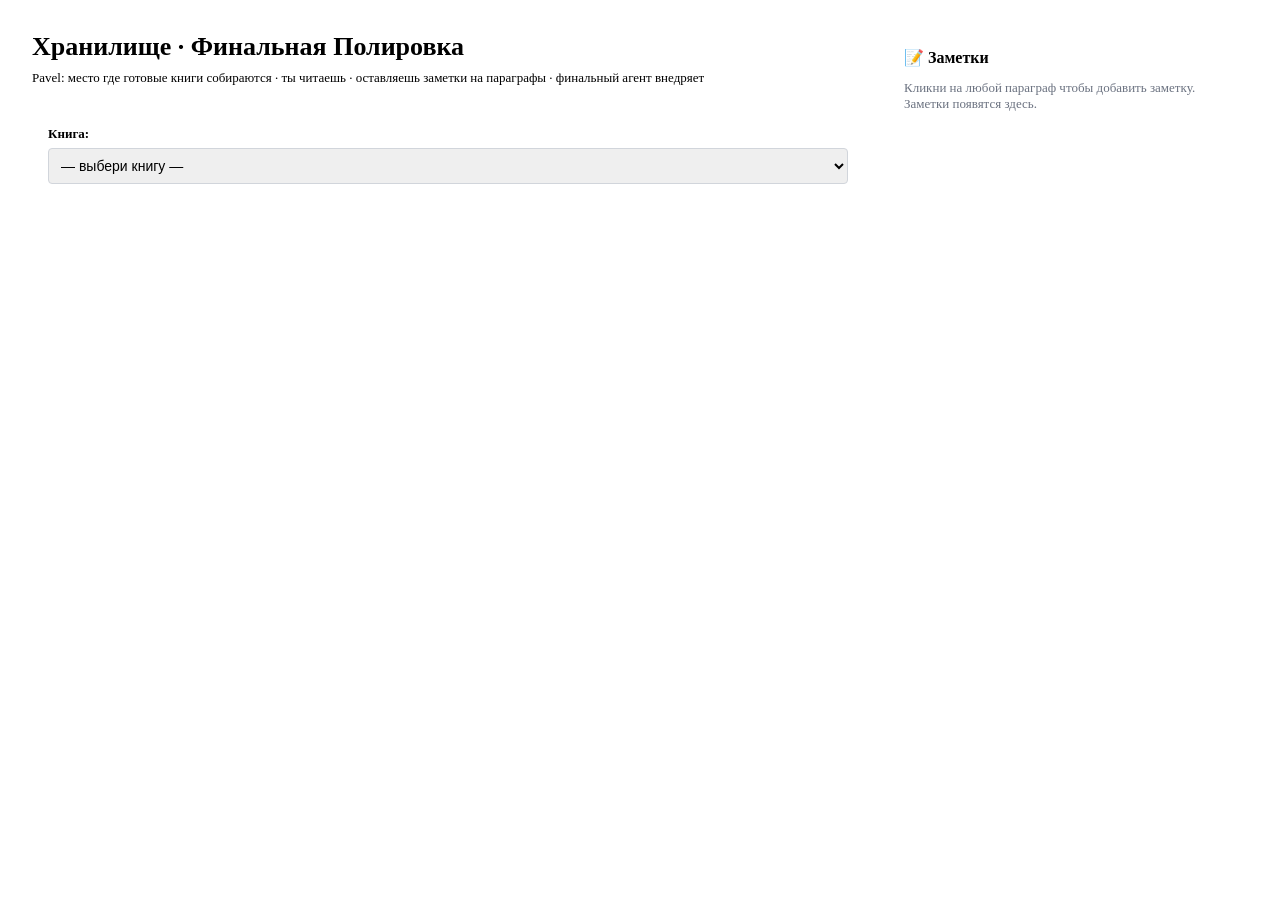
==== app/static/book-reader.html @ 7bb474ce "Book Reader + Final Polish: read whole book, leave per-paragraph notes, agent applies them Pavel's r" ====
<!DOCTYPE html>
<html lang="ru">
<head>
  <meta charset="UTF-8">
  <title>Хранилище · Финальная Полировка — Кодекс</title>
  <link rel="stylesheet" href="/static/tokens.css">
  <link rel="stylesheet" href="/static/style.css">
  <style>
    .br-container { max-width: 1400px; margin: 0 auto; padding: 24px; display: grid; grid-template-columns: 1fr 360px; gap: 24px; }
    .br-main h1 { margin: 0 0 8px 0; font-size: 26px; }
    .br-meta { color: var(--color-text-muted); font-size: 13px; margin-bottom: 24px; }
    .br-book-select { background: white; padding: 16px; border-radius: 8px; border: 1px solid var(--color-border); margin-bottom: 24px; }
    .br-chapter { margin: 32px 0; }
    .br-chapter h2 { font-size: 20px; margin: 0 0 12px 0; padding-bottom: 8px; border-bottom: 2px solid var(--color-border); }
    .br-para { padding: 10px 14px; margin: 8px 0; border-radius: 4px; cursor: pointer; transition: background 0.15s; line-height: 1.65; font-size: 15px; position: relative; }
    .br-para:hover { background: #f9fafb; }
    .br-para.has-note { background: #fef9c3; border-left: 3px solid #ca8a04; }
    .br-para.has-note:hover { background: #fef3c7; }
    .br-para-anchor { color: #9ca3af; font-size: 11px; user-select: none; margin-right: 8px; }
    .br-notes-panel { background: white; padding: 16px; border-radius: 8px; border: 1px solid var(--color-border); position: sticky; top: 24px; max-height: calc(100vh - 48px); overflow-y: auto; }
    .br-notes-panel h3 { margin: 0 0 12px 0; font-size: 16px; }
    .br-note { padding: 10px; background: #fef9c3; border-left: 3px solid #ca8a04; border-radius: 4px; margin: 8px 0; font-size: 13px; }
    .br-note.applied { background: #dcfce7; border-left-color: #16a34a; opacity: 0.7; }
    .br-note.dismissed { background: #f3f4f6; border-left-color: #6b7280; opacity: 0.5; text-decoration: line-through; }
    .br-note-anchor { font-size: 11px; color: #6b7280; margin-bottom: 4px; }
    .br-note-text { margin-bottom: 6px; }
    .br-note-actions { display: flex; gap: 6px; }
    .br-popover { position: absolute; background: white; border: 1px solid var(--color-border); border-radius: 6px; padding: 12px; box-shadow: 0 4px 12px rgba(0,0,0,0.1); z-index: 100; min-width: 320px; }
    .br-popover textarea { width: 100%; padding: 8px; border: 1px solid #d1d5db; border-radius: 4px; font-family: inherit; font-size: 13px; }
    .br-popover-kinds { display: flex; gap: 4px; margin: 6px 0; flex-wrap: wrap; }
    .br-popover-kinds label { font-size: 12px; cursor: pointer; padding: 3px 8px; border: 1px solid #d1d5db; border-radius: 4px; }
    .br-polish-btn { background: linear-gradient(135deg, #7c3aed, #6366f1); color: white; border: none; padding: 12px 20px; border-radius: 8px; font-weight: 600; cursor: pointer; margin: 16px 0; width: 100%; }
    .br-polish-btn:hover { opacity: 0.9; }
    .br-polish-plan-card { background: #ede9fe; border: 2px solid #7c3aed; border-radius: 8px; padding: 14px; margin: 12px 0; font-size: 13px; }
  </style>
</head>
<body>
  <div id="sidebar"></div>
  <main class="br-container">
    <div class="br-main">
      <h1 id="brTitle">Хранилище · Финальная Полировка</h1>
      <div class="br-meta" id="brMeta">Pavel: место где готовые книги собираются · ты читаешь · оставляешь заметки на параграфы · финальный агент внедряет</div>

      <div class="br-book-select">
        <label style="font-size:13px;font-weight:600;display:block;margin-bottom:6px;">Книга:</label>
        <select id="brBookSelect" style="width:100%;padding:8px;border:1px solid #d1d5db;border-radius:4px;font-size:14px;">
          <option value="">— выбери книгу —</option>
        </select>
        <div id="brBookStats" style="margin-top:8px;font-size:12px;color:#6b7280;"></div>
      </div>

      <div id="brBody"></div>
    </div>

    <aside class="br-notes-panel">
      <h3>📝 Заметки <span id="brNotesCount" style="color:#6b7280;font-weight:normal;font-size:13px;"></span></h3>
      <button class="br-polish-btn" id="brPolishBtn" style="display:none">⭐ Финальная Полировка через агента</button>
      <div id="brPolishPlan"></div>
      <div id="brNotesList">
        <p style="color:#6b7280;font-size:13px;">Кликни на любой параграф чтобы добавить заметку. Заметки появятся здесь.</p>
      </div>
    </aside>
  </main>

  <script src="/static/sidebar.js"></script>
  <script>
    var CURRENT_BOOK = null;
    var ACTIVE_POPOVER = null;

    function esc(s) { return (s == null ? '' : String(s)).replace(/[&<>"']/g, function(c) { return {'&':'&amp;','<':'&lt;','>':'&gt;','"':'&quot;',"'":'&#39;'}[c]; }); }

    function toast(msg, ms) {
      var t = document.createElement('div');
      t.style.cssText = 'position:fixed;bottom:24px;left:50%;transform:translateX(-50%);background:#1f2937;color:white;padding:10px 18px;border-radius:6px;font-size:14px;z-index:1000;';
      t.textContent = msg;
      document.body.appendChild(t);
      setTimeout(function() { t.remove(); }, ms || 3000);
    }

    function loadBooks() {
      fetch('/api/toc')
        .then(function(r) { return r.json(); })
        .then(function(d) {
          var sel = document.getElementById('brBookSelect');
          (d.books || []).forEach(function(b) {
            var opt = document.createElement('option');
            opt.value = b.book_id;
            opt.textContent = b.title + ' (' + (b.chapters || []).length + ' глав)';
            sel.appendChild(opt);
          });
          /* Restore last book */
          var last = localStorage.getItem('codex2.bookreader.last_book');
          if (last) { sel.value = last; loadBook(last); }
        });
    }

    function loadBook(book_id) {
      if (!book_id) return;
      CURRENT_BOOK = book_id;
      try { localStorage.setItem('codex2.bookreader.last_book', book_id); } catch (e) {}
      fetch('/api/book/full?book_id=' + encodeURIComponent(book_id))
        .then(function(r) { return r.json(); })
        .then(function(d) {
          if (d.error) { toast('Ошибка: ' + d.error); return; }
          document.getElementById('brTitle').textContent = d.title;
          document.getElementById('brBookStats').textContent =
            d.chapter_count + ' глав · ' + d.total_paragraphs + ' параграфов · ' + d.total_chars + ' знаков';
          renderBook(d);
          loadNotes();
        });
    }

    function renderBook(book) {
      var body = document.getElementById('brBody');
      var html = '';
      (book.chapters || []).forEach(function(c) {
        html += '<section class="br-chapter" id="ch_' + c.chapter_id + '">';
        html += '<h2>' + esc(c.title) + '</h2>';
        c.paragraphs.forEach(function(p) {
          html += '<div class="br-para" data-chapter="' + c.chapter_id + '" data-para-idx="' + p.idx + '" id="' + p.anchor + '">';
          html += '<span class="br-para-anchor">' + esc(c.chapter_id) + '·П' + p.idx + '</span>';
          html += esc(p.text);
          html += '</div>';
        });
        html += '</section>';
      });
      body.innerHTML = html;
      document.querySelectorAll('.br-para').forEach(function(el) {
        el.addEventListener('click', function(e) { openNotePopover(el, e); });
      });
    }

    function openNotePopover(paraEl, evt) {
      closePopover();
      var chapter_id = paraEl.dataset.chapter;
      var para_idx = paraEl.dataset.paraIdx;
      var pop = document.createElement('div');
      pop.className = 'br-popover';
      pop.innerHTML =
        '<div style="font-size:12px;color:#6b7280;margin-bottom:6px;">' + esc(chapter_id) + ' · параграф ' + para_idx + '</div>' +
        '<div class="br-popover-kinds">' +
          '<label><input type="radio" name="brKind" value="edit" checked> ✎ переписать</label>' +
          '<label><input type="radio" name="brKind" value="remove"> ✕ убрать</label>' +
          '<label><input type="radio" name="brKind" value="add"> + добавить рядом</label>' +
          '<label><input type="radio" name="brKind" value="comment"> 💭 заметка</label>' +
        '</div>' +
        '<textarea id="brNoteText" rows="3" placeholder="Что хочешь изменить или отметить в этом параграфе?"></textarea>' +
        '<div style="margin-top:8px;display:flex;gap:6px;justify-content:flex-end;">' +
          '<button class="btn btn-ghost btn-sm" onclick="closePopover()">Отмена</button>' +
          '<button class="btn btn-primary btn-sm" onclick="saveNote()">Сохранить заметку</button>' +
        '</div>';
      var rect = paraEl.getBoundingClientRect();
      pop.style.top = (window.scrollY + rect.bottom + 4) + 'px';
      pop.style.left = (window.scrollX + rect.left + 20) + 'px';
      document.body.appendChild(pop);
      ACTIVE_POPOVER = { el: pop, chapter_id: chapter_id, para_idx: para_idx };
      setTimeout(function() { document.getElementById('brNoteText').focus(); }, 50);
    }

    function closePopover() {
      if (ACTIVE_POPOVER) { ACTIVE_POPOVER.el.remove(); ACTIVE_POPOVER = null; }
    }

    function saveNote() {
      if (!ACTIVE_POPOVER) return;
      var text = document.getElementById('brNoteText').value.trim();
      if (text.length < 2) { toast('заметка слишком короткая'); return; }
      var kind = document.querySelector('input[name="brKind"]:checked').value;
      fetch('/api/book/note-add', {
        method: 'POST',
        headers: { 'Content-Type': 'application/json' },
        body: JSON.stringify({
          book_id: CURRENT_BOOK,
          chapter_id: ACTIVE_POPOVER.chapter_id,
          para_idx: parseInt(ACTIVE_POPOVER.para_idx, 10),
          note_text: text,
          kind: kind,
        })
      })
        .then(function(r) { return r.json(); })
        .then(function(r) {
          if (r.error) { toast('Ошибка: ' + r.error); return; }
          toast('Заметка сохранена');
          closePopover();
          loadNotes();
        });
    }

    function loadNotes() {
      if (!CURRENT_BOOK) return;
      fetch('/api/book/notes?book_id=' + encodeURIComponent(CURRENT_BOOK))
        .then(function(r) { return r.json(); })
        .then(function(d) {
          var notes = d.notes || [];
          document.getElementById('brNotesCount').textContent =
            '(открытых: ' + (d.open_count || 0) + ' · применённых: ' + (d.applied_count || 0) + ')';
          document.getElementById('brPolishBtn').style.display = (d.open_count || 0) > 0 ? 'block' : 'none';
          /* Подсвечиваем параграфы с заметками */
          document.querySelectorAll('.br-para.has-note').forEach(function(el) { el.classList.remove('has-note'); });
          notes.filter(function(n) { return n.status === 'open'; }).forEach(function(n) {
            var anc = document.getElementById(n.chapter_id + '-P' + n.para_idx);
            if (anc) anc.classList.add('has-note');
          });
          /* Рисуем список */
          var list = document.getElementById('brNotesList');
          if (!notes.length) {
            list.innerHTML = '<p style="color:#6b7280;font-size:13px;">Кликни на любой параграф чтобы добавить заметку.</p>';
            return;
          }
          var html = '';
          notes.slice().reverse().forEach(function(n) {
            var cls = n.status;
            html += '<div class="br-note ' + (cls || '') + '">';
            html += '<div class="br-note-anchor">' + esc(n.chapter_id) + ' · П' + n.para_idx + ' · ' + esc(n.kind || '') + '</div>';
            html += '<div class="br-note-text">' + esc(n.note_text) + '</div>';
            if (n.status === 'open') {
              html += '<div class="br-note-actions">';
              html += '<button class="btn btn-ghost btn-sm" onclick="goToPara(\'' + esc(n.chapter_id) + '\',' + n.para_idx + ')">→ к параграфу</button>';
              html += '<button class="btn btn-ghost btn-sm" onclick="dismissNote(\'' + esc(n.note_id) + '\')">✕ скрыть</button>';
              html += '</div>';
            }
            html += '</div>';
          });
          list.innerHTML = html;
        });
    }

    function goToPara(chapter_id, para_idx) {
      var anc = document.getElementById(chapter_id + '-P' + para_idx);
      if (anc) {
        anc.scrollIntoView({ behavior: 'smooth', block: 'center' });
        anc.style.boxShadow = '0 0 0 3px rgba(234,179,8,0.5)';
        setTimeout(function() { anc.style.boxShadow = ''; }, 1500);
      }
    }

    function dismissNote(note_id) {
      fetch('/api/book/note-update', {
        method: 'POST',
        headers: { 'Content-Type': 'application/json' },
        body: JSON.stringify({ book_id: CURRENT_BOOK, note_id: note_id, status: 'dismissed' })
      })
        .then(function(r) { return r.json(); })
        .then(function() { loadNotes(); });
    }

    function startPolish() {
      var btn = document.getElementById('brPolishBtn');
      btn.disabled = true;
      btn.textContent = 'Агент думает (~3-4 мин)…';
      fetch('/api/book/polish-plan', {
        method: 'POST',
        headers: { 'Content-Type': 'application/json' },
        body: JSON.stringify({ book_id: CURRENT_BOOK })
      })
        .then(function(r) { return r.json(); })
        .then(function(d) {
          btn.disabled = false;
          btn.textContent = '⭐ Финальная Полировка через агента';
          if (d.error) { toast('Ошибка: ' + d.error, 6000); return; }
          renderPolishPlan(d);
        });
    }

    function renderPolishPlan(d) {
      var host = document.getElementById('brPolishPlan');
      var plan = d.plan || [];
      var html = '<div class="br-polish-plan-card">';
      html += '<b>План полировки от агента:</b> ' + plan.length + ' правок<br>';
      plan.forEach(function(p, i) {
        html += '<div style="margin:8px 0;padding:8px;background:white;border-radius:4px;">';
        html += '<b>' + (i+1) + '. ' + esc(p.chapter_id) + ' · П' + p.para_idx + ' · ' + esc(p.kind) + '</b><br>';
        html += '<div style="margin:6px 0;color:#374151;">' + esc((p.fix || '').slice(0,300)) + (p.fix && p.fix.length > 300 ? '…' : '') + '</div>';
        if (p.rationale) html += '<div style="font-size:11px;color:#6b7280;font-style:italic;">' + esc(p.rationale) + '</div>';
        html += '<button class="btn btn-primary btn-sm" style="margin-top:6px;" onclick="applyPolishItem(' + i + ')">Применить</button>';
        html += '</div>';
      });
      html += '</div>';
      host.innerHTML = html;
      window.__POLISH_PLAN = d;
    }

    function applyPolishItem(idx) {
      var d = window.__POLISH_PLAN;
      if (!d || !d.plan || !d.plan[idx]) return;
      var item = d.plan[idx];
      /* Применяем через replace-paragraph (для replace/remove) */
      var new_text = item.kind === 'remove' ? '' : (item.fix || '');
      if (item.kind === 'remove') { toast('Удаление параграфов из агента пока не поддерживается, используй кнопку отдельно'); return; }
      fetch('/api/chapter/replace-paragraph', {
        method: 'POST',
        headers: { 'Content-Type': 'application/json' },
        body: JSON.stringify({
          chapter_id: item.chapter_id,
          para_idx: item.para_idx,
          new_text: new_text,
          source: 'book_polish_' + (item.kind || 'replace'),
        })
      })
        .then(function(r) { return r.json(); })
        .then(function(r) {
          if (!r.ok) { toast('Ошибка: ' + (r.error || '?')); return; }
          /* Помечаем note как applied */
          if (item.note_id) {
            fetch('/api/book/note-update', {
              method: 'POST',
              headers: { 'Content-Type': 'application/json' },
              body: JSON.stringify({ book_id: CURRENT_BOOK, note_id: item.note_id, status: 'applied' })
            }).then(function() { loadNotes(); loadBook(CURRENT_BOOK); });
          }
          toast('Применено · backup: ' + (r.backup || ''));
        });
    }

    document.addEventListener('DOMContentLoaded', function() {
      loadBooks();
      document.getElementById('brBookSelect').addEventListener('change', function(e) { loadBook(e.target.value); });
      document.getElementById('brPolishBtn').addEventListener('click', startPolish);
      document.addEventListener('click', function(e) {
        if (ACTIVE_POPOVER && !ACTIVE_POPOVER.el.contains(e.target) && !e.target.closest('.br-para')) {
          closePopover();
        }
      });
    });
  </script>
</body>
</html>
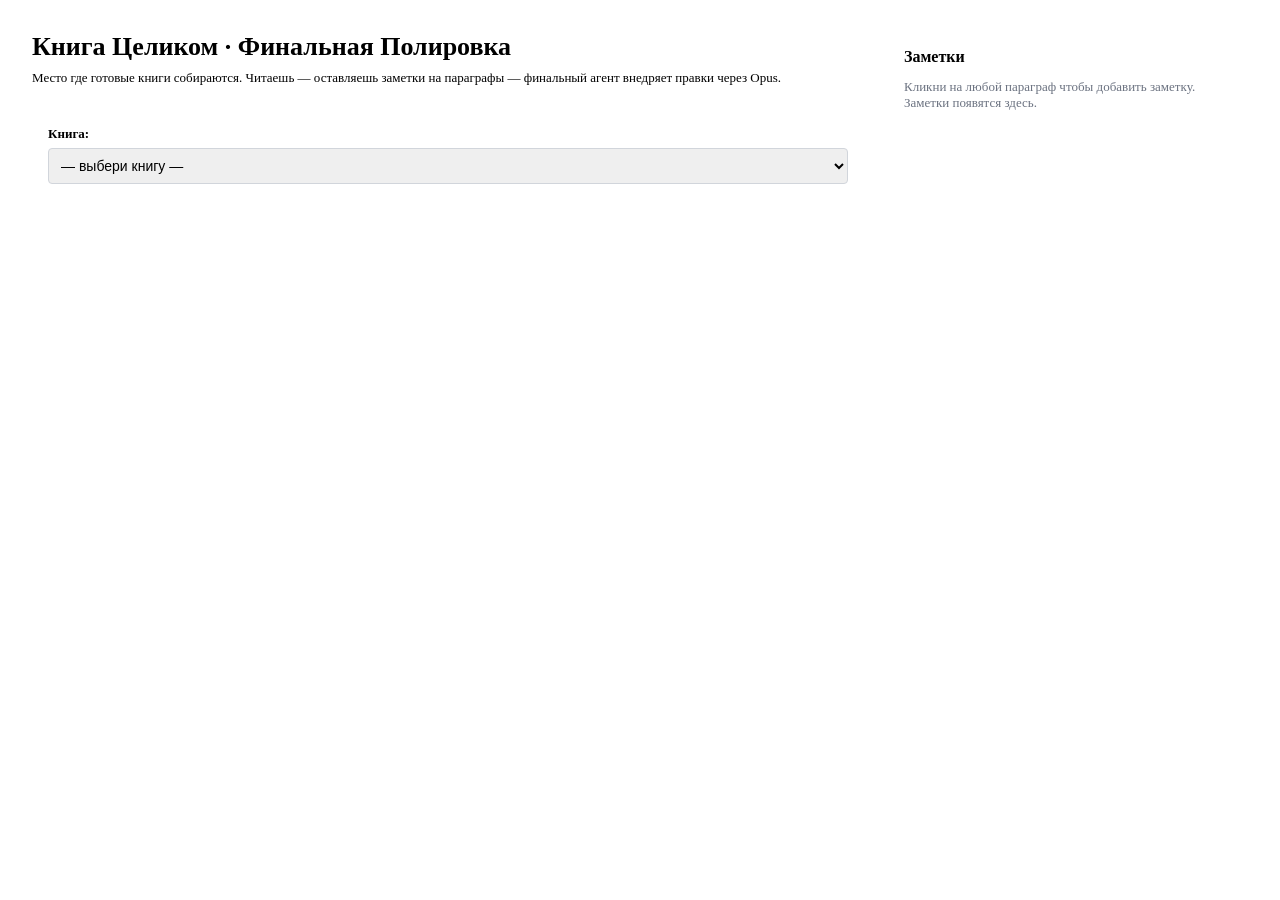
==== commit 84cea466: "Book Reader polish: no emojis, fix sidebar id, send WHOLE book to Opus End-to-end Opus polish-plan t" ====
--- a/app/static/book-reader.html
+++ b/app/static/book-reader.html
@@ -35,11 +35,11 @@
   </style>
 </head>
 <body>
-  <div id="sidebar"></div>
+  <div id="appSidebar"></div>
   <main class="br-container">
     <div class="br-main">
-      <h1 id="brTitle">Хранилище · Финальная Полировка</h1>
-      <div class="br-meta" id="brMeta">Pavel: место где готовые книги собираются · ты читаешь · оставляешь заметки на параграфы · финальный агент внедряет</div>
+      <h1 id="brTitle">Книга Целиком · Финальная Полировка</h1>
+      <div class="br-meta" id="brMeta">Место где готовые книги собираются. Читаешь — оставляешь заметки на параграфы — финальный агент внедряет правки через Opus.</div>
 
       <div class="br-book-select">
         <label style="font-size:13px;font-weight:600;display:block;margin-bottom:6px;">Книга:</label>
@@ -53,8 +53,8 @@
     </div>
 
     <aside class="br-notes-panel">
-      <h3>📝 Заметки <span id="brNotesCount" style="color:#6b7280;font-weight:normal;font-size:13px;"></span></h3>
-      <button class="br-polish-btn" id="brPolishBtn" style="display:none">⭐ Финальная Полировка через агента</button>
+      <h3>Заметки <span id="brNotesCount" style="color:#6b7280;font-weight:normal;font-size:13px;"></span></h3>
+      <button class="br-polish-btn" id="brPolishBtn" style="display:none">Финальная Полировка через агента</button>
       <div id="brPolishPlan"></div>
       <div id="brNotesList">
         <p style="color:#6b7280;font-size:13px;">Кликни на любой параграф чтобы добавить заметку. Заметки появятся здесь.</p>
@@ -142,7 +142,7 @@
           '<label><input type="radio" name="brKind" value="edit" checked> ✎ переписать</label>' +
           '<label><input type="radio" name="brKind" value="remove"> ✕ убрать</label>' +
           '<label><input type="radio" name="brKind" value="add"> + добавить рядом</label>' +
-          '<label><input type="radio" name="brKind" value="comment"> 💭 заметка</label>' +
+          '<label><input type="radio" name="brKind" value="comment"> заметка</label>' +
         '</div>' +
         '<textarea id="brNoteText" rows="3" placeholder="Что хочешь изменить или отметить в этом параграфе?"></textarea>' +
         '<div style="margin-top:8px;display:flex;gap:6px;justify-content:flex-end;">' +
@@ -256,7 +256,7 @@
         .then(function(r) { return r.json(); })
         .then(function(d) {
           btn.disabled = false;
-          btn.textContent = '⭐ Финальная Полировка через агента';
+          btn.textContent = 'Финальная Полировка через агента';
           if (d.error) { toast('Ошибка: ' + d.error, 6000); return; }
           renderPolishPlan(d);
         });
